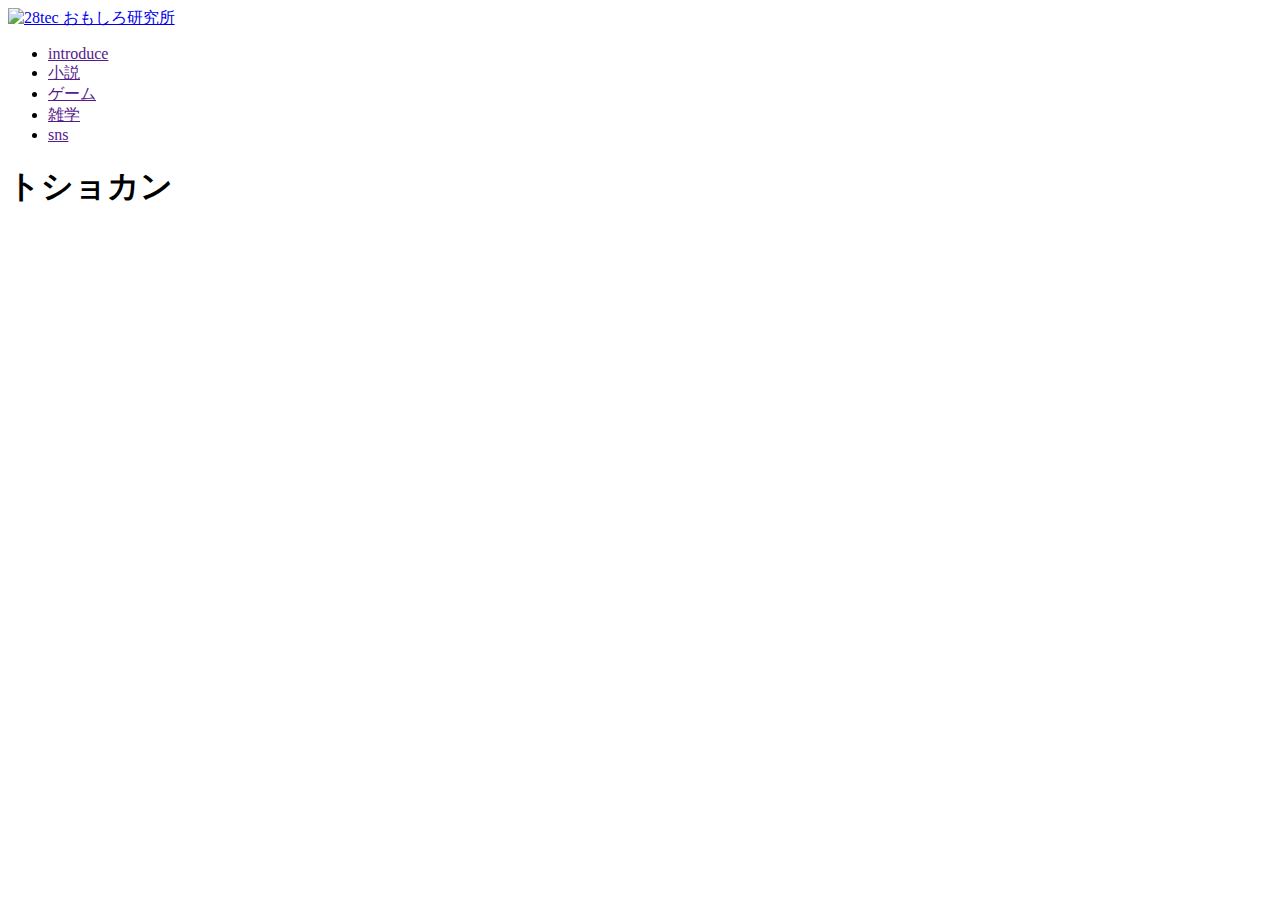
==== books.html @ 9e865bf6 "Add files via upload" ====
<!DOCTYPE html>
<html lang="ja">
<head>
  <meta charset="UTF-8">
  <meta name="viewport" content="width=device-width, initial-scale=1.0">
  
  <title>28tec</title>
  
  <!-- リセットCSS 読み込み -->
  <link rel="stylesheet" href="https://cdn.jsdelivr.net/npm/destyle.css@3.0.2/destyle.css">
  
  <!-- style.css 読み込み -->
  <link rel="stylesheet" href="./css/style.css">
  
  <!-- Google Fonts 読み込み -->
  <link rel="pre1connect" href="https://fonts.googleapis.com">
  <link rel="preconnect" href="https://fonts.gstatic.com" crossorigin>
  <link href="https://fonts.googleapis.com/earlyaccess/nicomoji.css" rel="stylesheet">
</head>
  
<body>
  
  <header>
    <div class="container wide">
        <div class="row">
            <a href="./" class="logo">
                <img alt="28tec おもしろ研究所" decoding="async" height="70" loading="lazy" src="images/28tec-removebg-preview.png" width="150">
            </a>
            <ul>
                <li><a href="">introduce</a></li>
                <li><a href="">小説</a></li>
                <li><a href="">ゲーム</a></li>
                <li><a href="">雑学</a></li>
                <li><a href="">sns</a></li>
            </ul>
        </div>
    </div>
  </header>
  
  <main>
    <section class="stage1">
        <div class="container">
            <h1>トショカン</h1>
        </div>
        <!-- CSSで装飾するための部分 -->
        <div class="filter"></div>
    </section>
    <section class="stage2">
        <div class="container">

        </div>
        <!-- CSSで装飾するための部分 -->
        <div class="filter"></div>
    </section>
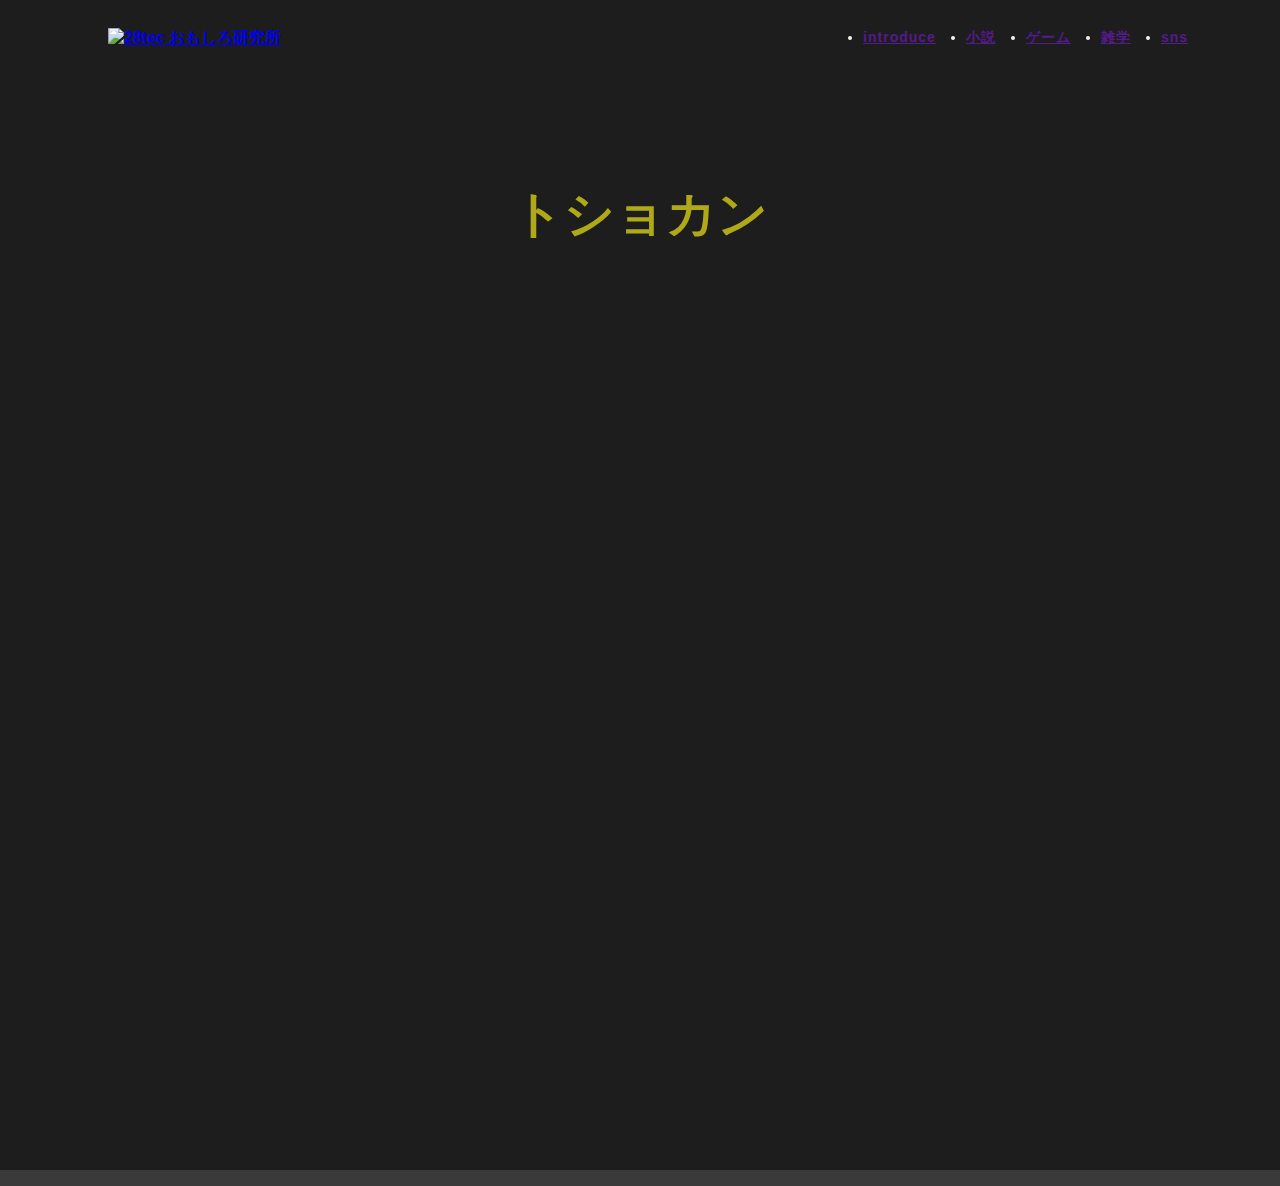
==== commit b3030f4c: "Update books.html" ====
--- a/books.html
+++ b/books.html
@@ -10,12 +10,13 @@
   <link rel="stylesheet" href="https://cdn.jsdelivr.net/npm/destyle.css@3.0.2/destyle.css">
   
   <!-- style.css 読み込み -->
-  <link rel="stylesheet" href="./css/style.css">
+  <link rel="stylesheet" href="style.css">
   
   <!-- Google Fonts 読み込み -->
-  <link rel="pre1connect" href="https://fonts.googleapis.com">
+  <link rel="preconnect" href="https://fonts.googleapis.com">
   <link rel="preconnect" href="https://fonts.gstatic.com" crossorigin>
-  <link href="https://fonts.googleapis.com/earlyaccess/nicomoji.css" rel="stylesheet">
+  <link href="https://fonts.googleapis.com/css2?family=Roboto:wght@400;700&family=Zen+Kaku+Gothic+New:wght@400;500;700&display=swap" rel="stylesheet">
+
 </head>
   
 <body>
@@ -51,4 +52,4 @@
         </div>
         <!-- CSSで装飾するための部分 -->
         <div class="filter"></div>
-    </section>+    </section>
--- a/style.css
+++ b/style.css
@@ -0,0 +1,302 @@
+body {
+    font-family: 'Zen Gothic New' , sans-serif;
+    color: #f9f1e7;
+    background-color: #3a3a3a;
+}
+
+header{
+    font-weight: 700;
+    /* position: absoluteを入れると横幅が狭くなるのでWidth 100%を入れる */
+    position: absolute;
+    width: 100%;
+    z-index: 3;
+}
+header .container{
+    max-width: 1080px;
+    width: 90%;
+    margin: 0 auto;
+}
+header .row{
+    display: flex;
+    justify-content: space-between;
+    align-items: center;
+    height: 60px;
+}
+header ul{
+    display: flex;
+}
+header ul li{
+    margin-left: 30px;
+    font-size: 14px;
+    letter-spacing: 1px;
+}
+header ul li:hover{
+    color: #2cb67d;
+    transition-duration: 0.4s;
+}
+
+.section1{
+    background-image: url(https://github.com/sakaguchiii/28tec/blob/main/icon2.jpg?raw=true);
+    background-position: center bottom;
+    background-size: cover;
+    /* vhは画面いっぱい */
+    height: 100vh;
+    display: flex;
+    align-items: center;
+}
+.section1 .filter{
+    width: 100%;
+    height: 100%;
+    background-color: #000;
+    opacity: 0.5;
+    position: absolute;
+    top: 0;
+    left: 0;
+    z-index: 1;
+}
+.section1 .container{
+    width: 90%;
+    max-width: 1080px;
+    margin: 0 auto;
+    text-align: center;
+    z-index: 2;
+    position: relative;
+}
+.section1 .heading {
+    font-size: 16px;
+    font-weight: 700;
+    margin-bottom: 40px;
+    color: cyan;
+}
+.section1 h1 {
+    font-size: 28px;
+    font-weight: 700;
+    margin-bottom: 40px;
+}
+.section1 .text {
+    font-size: 12px;
+    margin-bottom: 40px;
+}
+.section1 a {
+font-size: 16px;
+font-weight: 700;
+padding: 16px 40px 20px 40px;
+display: inline-block;
+background-color: #7f5af0;
+border-radius: 6px;
+letter-spacing: 2px;
+/* 時間をかけて色を変える */
+transition-duration: 0.4s;
+}
+
+/* ボタン押した時に色が変化 */
+.section1 a:hover {
+    background-color: #2cb67d;
+}
+
+.add-siteFooter {
+    padding-top: 60px;
+    color: #fff;
+    text-align: center;
+    background-color: #000;
+    box-sizing: border-box;
+    border-style: solid;
+    border-width: 0;
+}
+.add-siteFooter_logo {
+    text-align:center;
+}
+.add-siteFooter_logo > a {
+    display: inline-block;
+}
+.add-siteFooter_sns {
+    margin-top: 42px;
+    margin-bottom: 60px;
+}
+
+.add-siteFooter__copyright {
+    padding: 30px 0 40px;
+    font-size: 17px;
+    font-weight: 700;
+    text-align: center;
+    letter-spacing: 0.05em;
+    border-top: 1px solid #fff;
+}
+
+.add-siteFooter_sns > ul {
+    display: flex;
+    gap: 33px;
+    align-items: center;
+    justify-content: center;
+}
+
+.section2 {
+    margin-bottom: 45px;
+    background-color: #3a3a3a;
+}
+.section2 .container{
+    max-width: 1080px;
+    width: 90%;
+    margin: 0 auto;
+    gap: 48px;
+}
+.section2 .row{
+    display: flex;
+    justify-content: space-between;
+    flex-wrap: wrap;
+    transform: translateY(-48px);
+    z-index: 2;
+    position: relative;
+}
+.section2 .module{
+    background-color: #f4f4f4;
+    width: 32%;
+    color: #16161a;
+    padding: 20px;
+    border-radius: 15px;
+}
+.section2 span{
+    color: rgb(225, 72, 72);
+    font-weight: 700;
+}
+.section2 img{
+    width: 56px;
+    height: 56px;
+}
+.section2 .module_title{
+    padding-top: 30px;
+    font-size: 1.25rem;
+    font-weight: 700;
+    line-height: 1.4;
+}
+.section2 hr {
+    border: solid 2px #2cb67d;
+    margin-bottom: 10px;
+    margin-top: 10px;
+    width: 48px;
+}
+.section2 .module_subtitle{
+    margin-top: 20px;
+}
+
+.section3{
+    padding-top: 45px;
+    margin-bottom: 60px;
+    background-color: #3a3a3a; 
+}
+.section3 .container{
+    max-width: 1080px;
+    width: 90%;
+    margin: 0 auto;
+    gap: 48px;
+}
+.section3 .row{
+    display: flex;
+    justify-content: space-between;
+}
+.section3 .module{
+    width: 600px;
+    height: 250px;
+    margin: 50px 50px auto;
+    position: left;
+    border-radius: 15px;
+}
+.section3 h2{
+    font-size: 30px;
+    font-weight: 700;
+}
+.section3 .text{
+    margin: auto;
+}
+
+.section3 .module hr{
+    border: solid 2px #2cb67d;
+    margin-bottom: 10px;
+    margin-top: 10px;
+    width: 200px;
+}
+.section3 .module img{
+    width: 150px;
+    height: 300px;
+    transform: translateY(-60px);
+    ;
+}
+.stage1{
+    background-image: url(https://github.com/sakaguchiii/28tec/blob/main/spacePicture.jpg?raw=true);
+    background-position: center bottom;
+    background-size: cover;
+    /* vhは画面いっぱい */
+    height: 30vh;
+    display: flex;
+    align-items: center;
+}
+.stage1 .filter{
+    width: 100%;
+    height: 30%;
+    background-color: #000;
+    opacity: 0.5;
+    position: absolute;
+    top: 0;
+    left: 0;
+    z-index: 1;
+}
+.stage1 .container{
+    width: 90%;
+    max-width: 1080px;
+    margin-top: 150px;
+    margin-left: auto;
+    margin-right: auto;
+    text-align: center;
+    z-index: 2;
+    position: relative;
+}
+.stage1 h1{
+    font-size: 50px;
+    font-weight: 700;
+    margin-bottom: 40px;
+    color: rgb(176, 169, 23);
+    font-family: "Nico Moji";
+}
+.stage1 h1:hover{
+    color: rgb(37, 20, 231);
+    /* 時間をかけて色を変える */
+    transition-duration: 0.4s;
+}
+.stage2{
+    background-image: url(https://github.com/sakaguchiii/28tec/blob/main/space.jpg?raw=true);
+    background-position: center bottom;
+    background-size: cover;
+    /* vhは画面いっぱい */
+    height: 100vh;
+    display: flex;
+    align-items: center;
+}
+.stage2 .filter{
+    width: 100%;
+    height: 100%;
+    background-color: #000;
+    opacity: 0.5;
+    position: absolute;
+    top: 30%;
+    left: 0;
+    z-index: 1;
+}
+.stage2 .container{
+    width: 80%;
+    max-width: 1080px;
+    margin: 0 auto;
+    text-align: left;
+    z-index: 2;
+    position: relative;
+}
+.stage2 li{
+    color: rgb(176, 169, 23);
+    letter-spacing: 1px;
+    margin-bottom: 2%;
+    font-size: 18px;
+}
+.stage2 li:hover{
+    color: rgb(191, 253, 3);
+     /* 時間をかけて色を変える */
+     transition-duration: 0.4s;
+}
